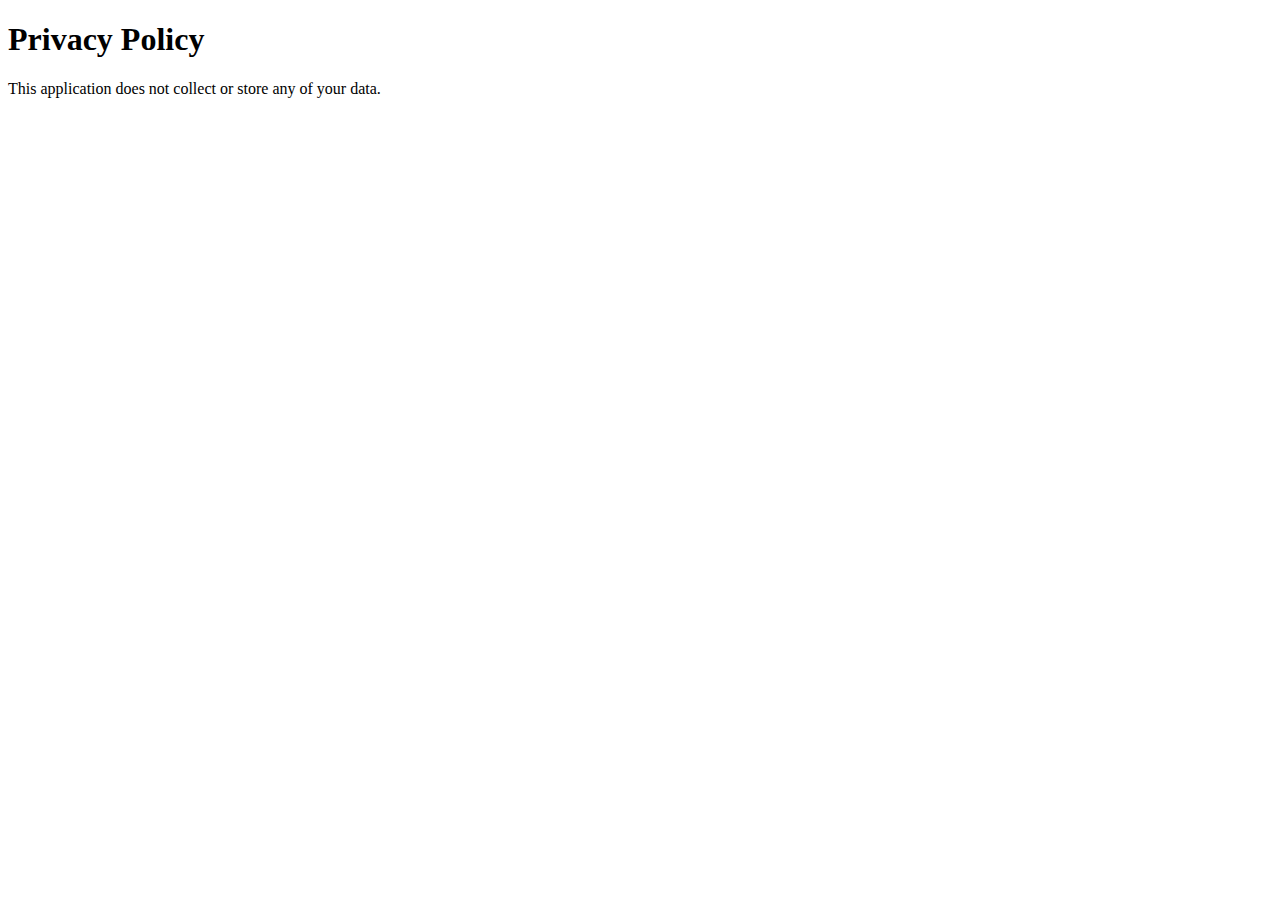
==== privacy.html @ 4e2e8e79 "Privacy statement" ====
<!DOCTYPE html>

<html lang="en" xmlns="http://www.w3.org/1999/xhtml">
<head>
    <meta charset="utf-8" />
    <title>Privacy</title>
</head>
<body>
    <H1>Privacy Policy</H1>
    <p>This application does not collect or store any of your data.</p>
</body>
</html>
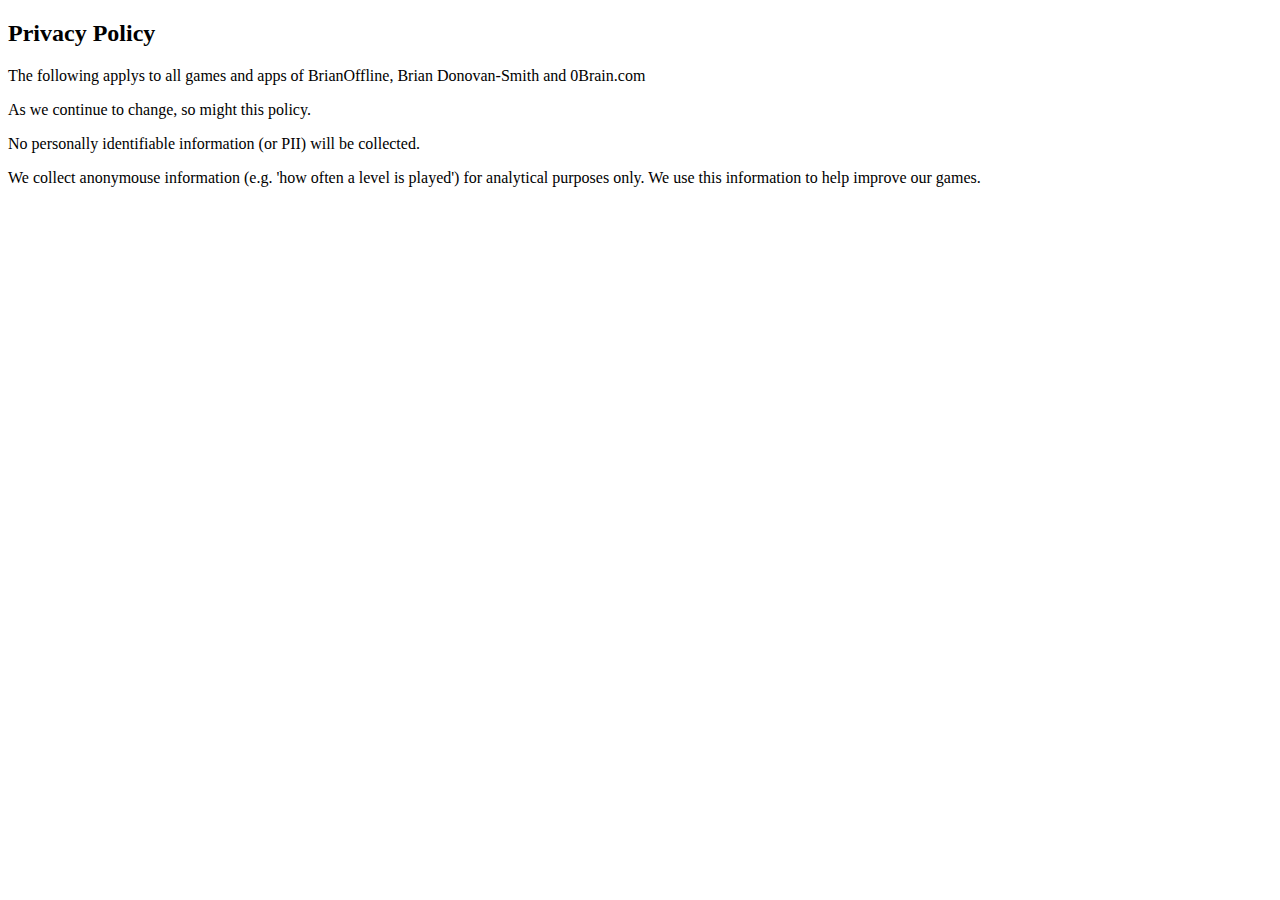
==== commit a31a4c92: "Updated privacy policy" ====
--- a/privacy.html
+++ b/privacy.html
@@ -1,12 +1,15 @@
-<!DOCTYPE html>
+﻿<!DOCTYPE html>
 
 <html lang="en" xmlns="http://www.w3.org/1999/xhtml">
 <head>
     <meta charset="utf-8" />
-    <title>Privacy</title>
+    <title>Privacy Policy</title>
 </head>
 <body>
-    <H1>Privacy Policy</H1>
-    <p>This application does not collect or store any of your data.</p>
+    <h2>Privacy Policy</h2>
+    <p>The following applys to all games and apps of BrianOffline, Brian Donovan-Smith and 0Brain.com</p>
+    <p>As we continue to change, so might this policy.</p>
+    <p>No personally identifiable information (or PII) will be collected.</p>
+    <p>We collect anonymouse information (e.g. 'how often a level is played') for analytical purposes only. We use this information to help improve our games.</p>
 </body>
 </html>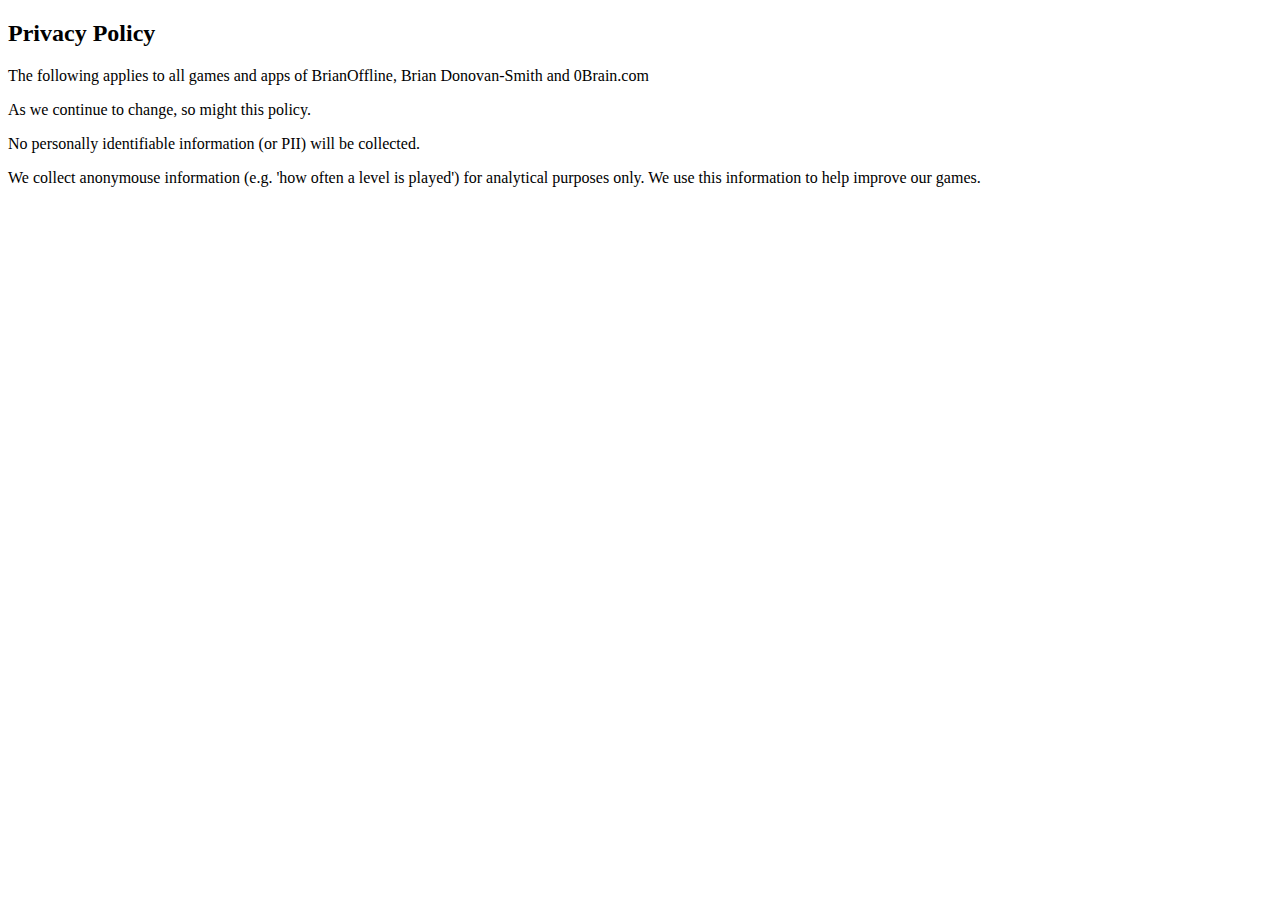
==== commit e00b84c7: "Update privacy.html" ====
--- a/privacy.html
+++ b/privacy.html
@@ -7,9 +7,9 @@
 </head>
 <body>
     <h2>Privacy Policy</h2>
-    <p>The following applys to all games and apps of BrianOffline, Brian Donovan-Smith and 0Brain.com</p>
+    <p>The following applies to all games and apps of BrianOffline, Brian Donovan-Smith and 0Brain.com</p>
     <p>As we continue to change, so might this policy.</p>
     <p>No personally identifiable information (or PII) will be collected.</p>
     <p>We collect anonymouse information (e.g. 'how often a level is played') for analytical purposes only. We use this information to help improve our games.</p>
 </body>
-</html>+</html>
